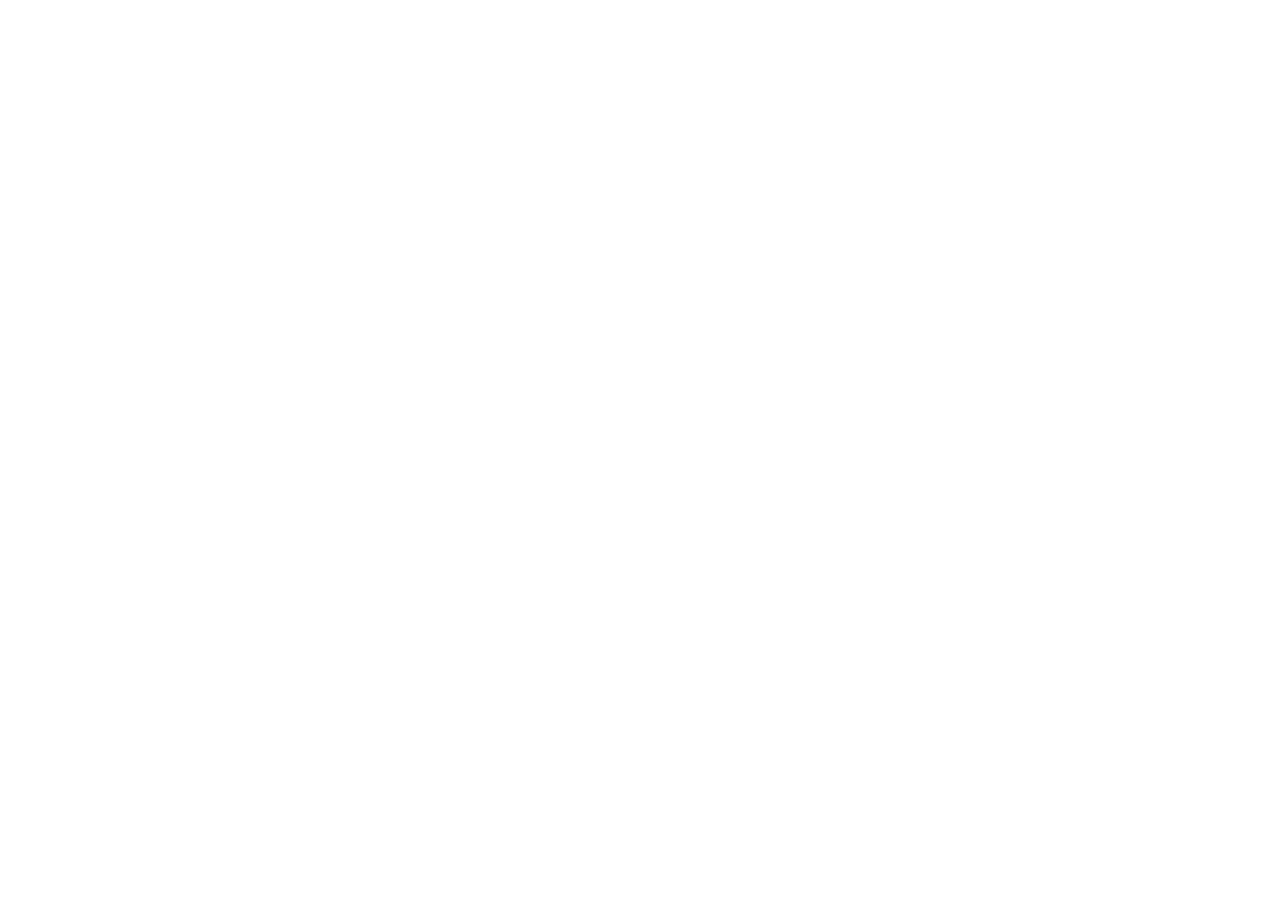
==== index.html @ 4854f017 "Add files for API" ====
<!DOCTYPE html>
<html lang="fr">
<head>
  <meta charset="UTF-8">
  <meta name="viewport" content="width=device-width, initial-scale=1.0">
  <title>Document</title>
</head>
<body>
  <script src="./app.js"></script>
</body>
</html>
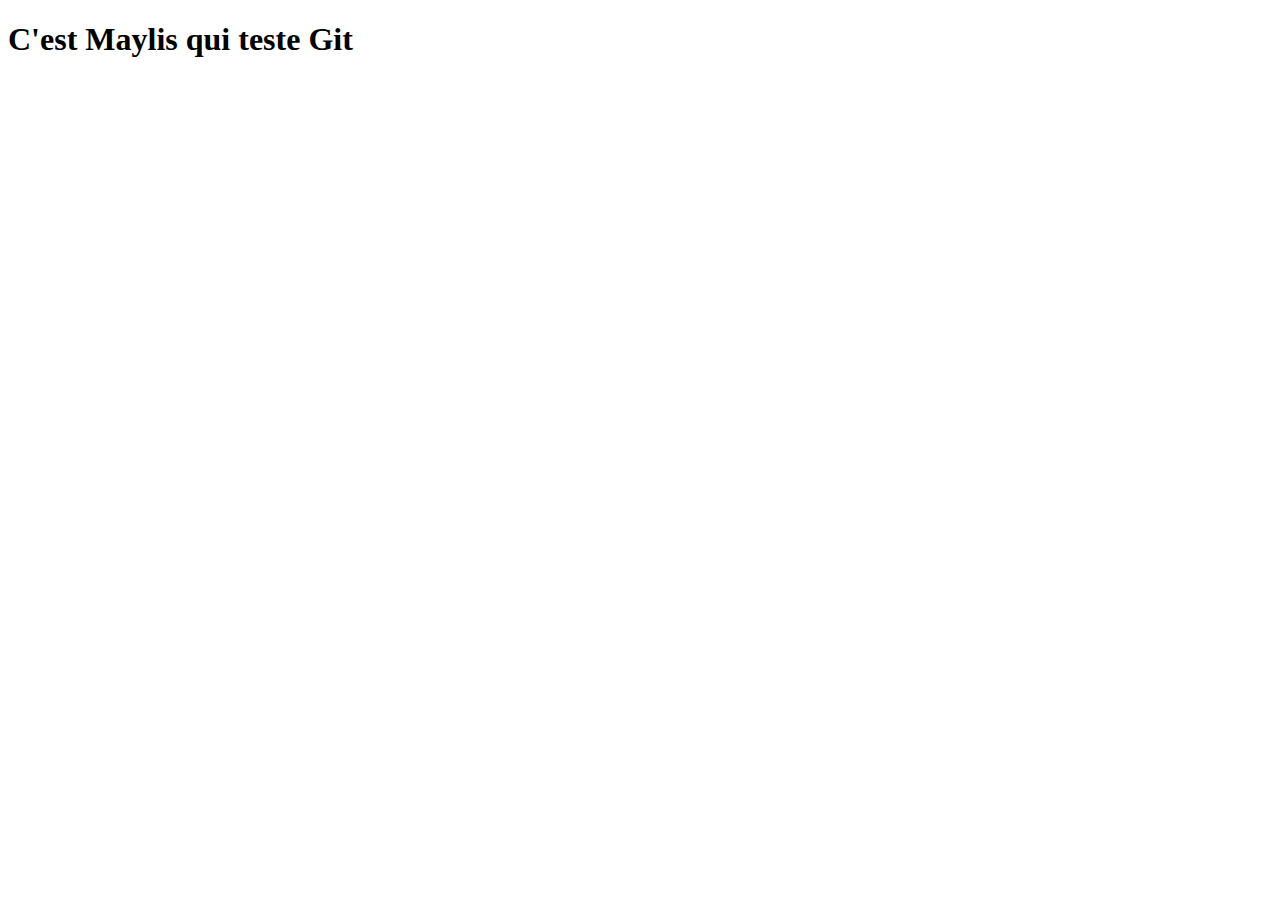
==== commit 5ecf371f: "Essai de push" ====
--- a/index.html
+++ b/index.html
@@ -6,6 +6,7 @@
   <title>Document</title>
 </head>
 <body>
+  <h1>C'est Maylis qui teste Git</h1>
   <script src="./app.js"></script>
 </body>
 </html>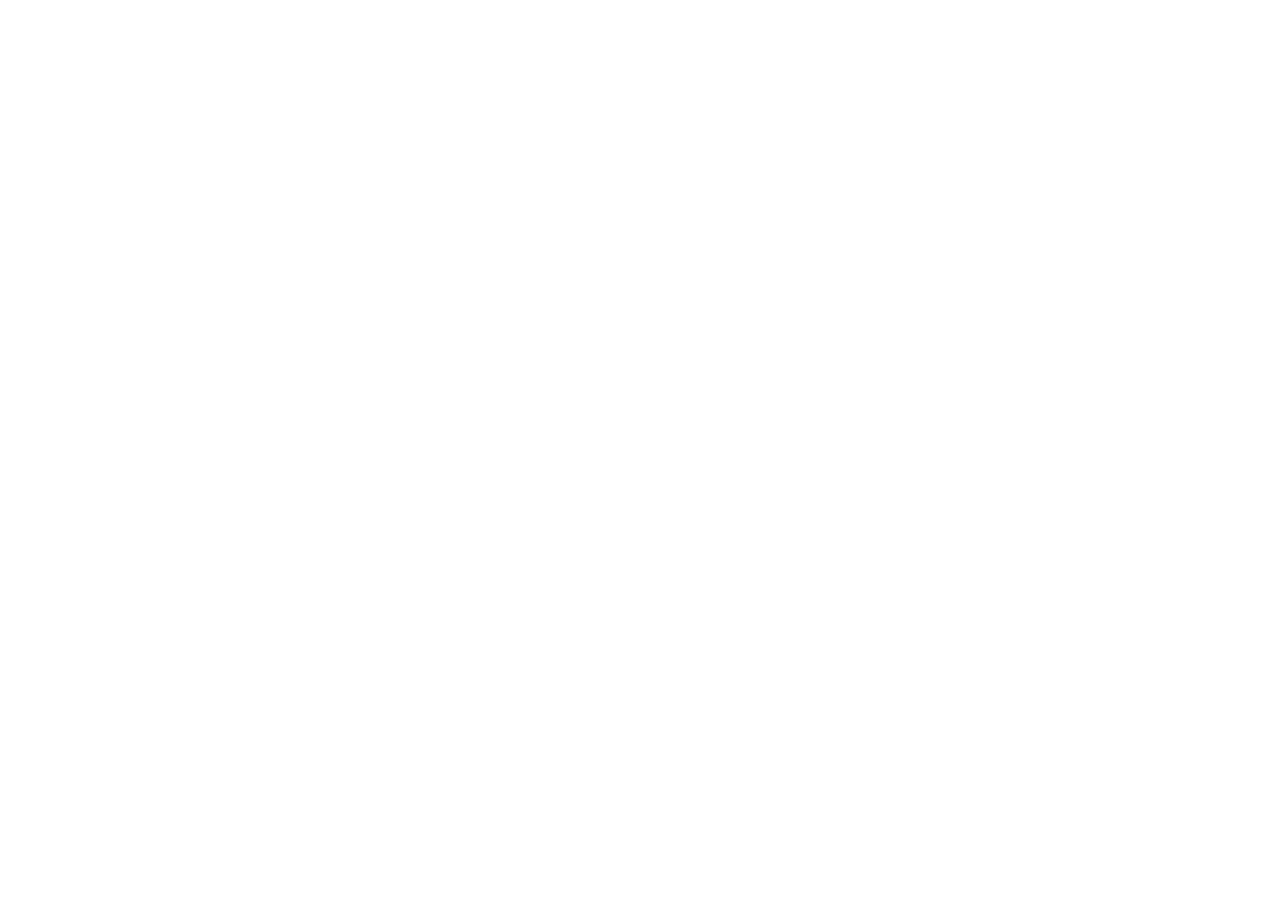
==== commit e95e1427: "Add js file" ====
--- a/index.html
+++ b/index.html
@@ -6,7 +6,9 @@
   <title>Document</title>
 </head>
 <body>
-  <h1>C'est Maylis qui teste Git</h1>
+  <div id="container">
+    <img src="" alt="" id="image">
+  </div>
   <script src="./app.js"></script>
 </body>
 </html>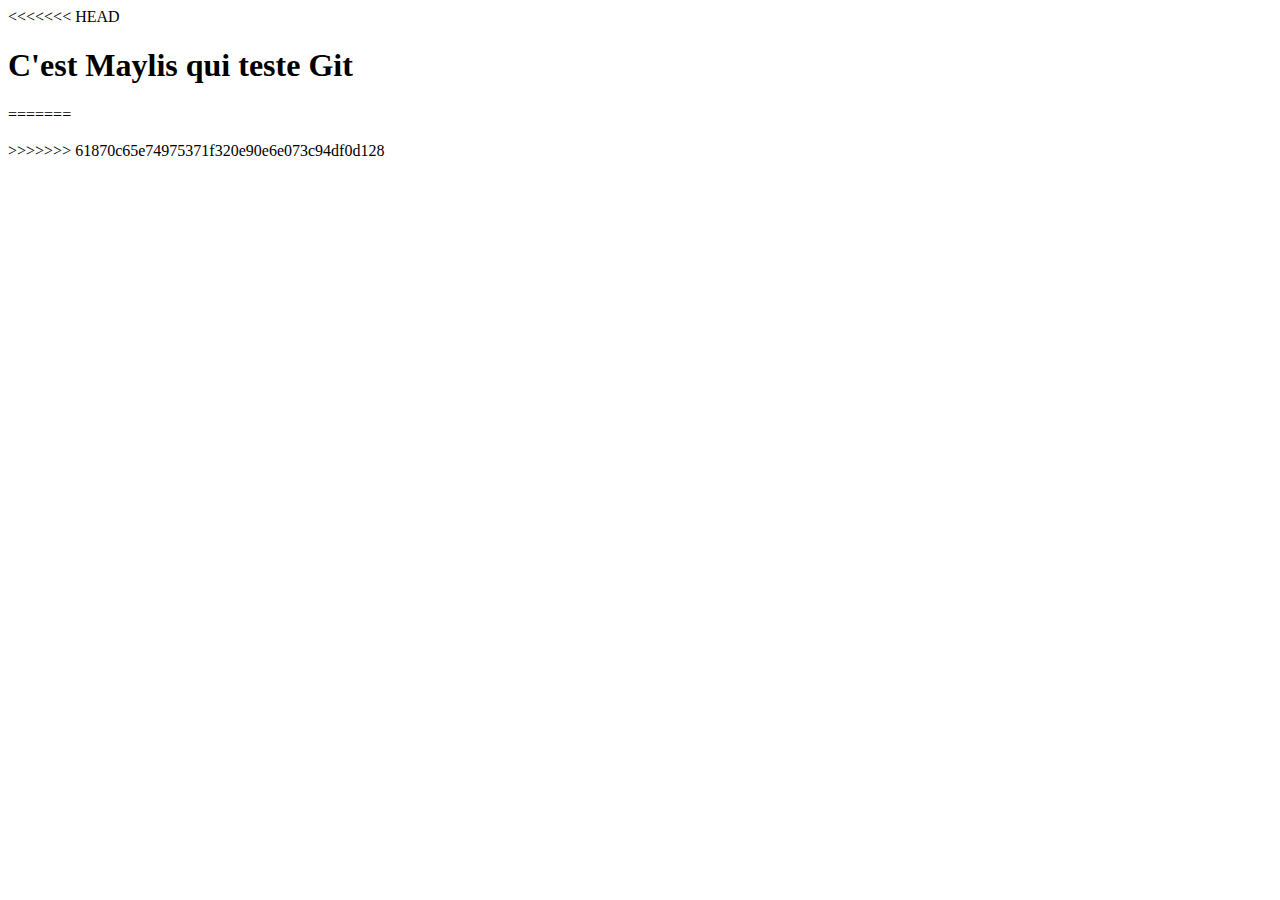
==== commit aec1cc77: "Conflict" ====
--- a/index.html
+++ b/index.html
@@ -6,9 +6,13 @@
   <title>Document</title>
 </head>
 <body>
+<<<<<<< HEAD
+  <h1>C'est Maylis qui teste Git</h1>
+=======
   <div id="container">
     <img src="" alt="" id="image">
   </div>
+>>>>>>> 61870c65e74975371f320e90e6e073c94df0d128
   <script src="./app.js"></script>
 </body>
 </html>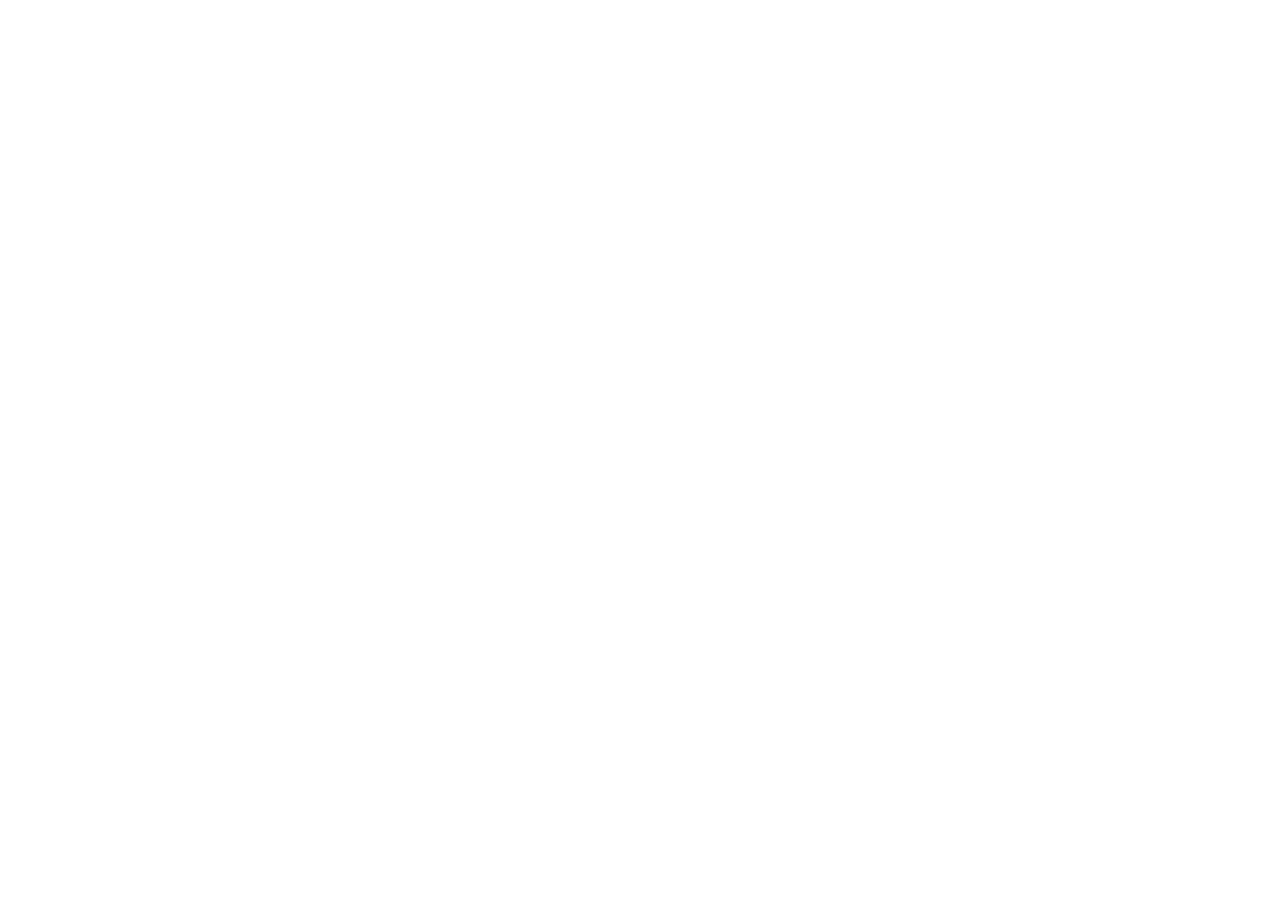
==== commit 5eabf574: "Accept incoming changes" ====
--- a/index.html
+++ b/index.html
@@ -6,13 +6,9 @@
   <title>Document</title>
 </head>
 <body>
-<<<<<<< HEAD
-  <h1>C'est Maylis qui teste Git</h1>
-=======
   <div id="container">
     <img src="" alt="" id="image">
   </div>
->>>>>>> 61870c65e74975371f320e90e6e073c94df0d128
   <script src="./app.js"></script>
 </body>
 </html>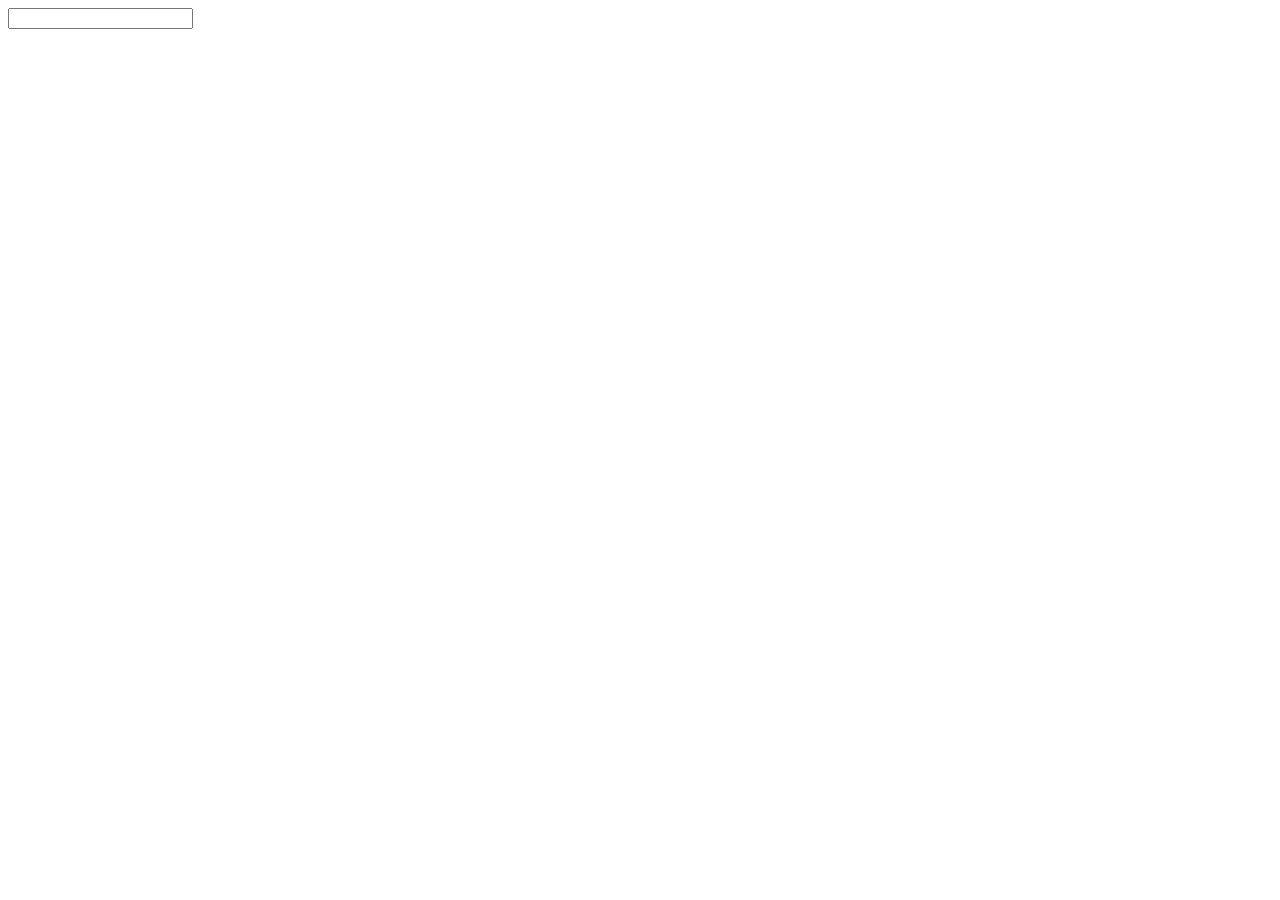
==== commit 714e7059: "Test" ====
--- a/index.html
+++ b/index.html
@@ -6,8 +6,13 @@
   <title>Document</title>
 </head>
 <body>
-  <div id="container">
+  <div>
+    <input type="search">
+  </div>
+  <div>
+    <h2 id="title"></h2>
     <img src="" alt="" id="image">
+    <p id="actor"></p>
   </div>
   <script src="./app.js"></script>
 </body>
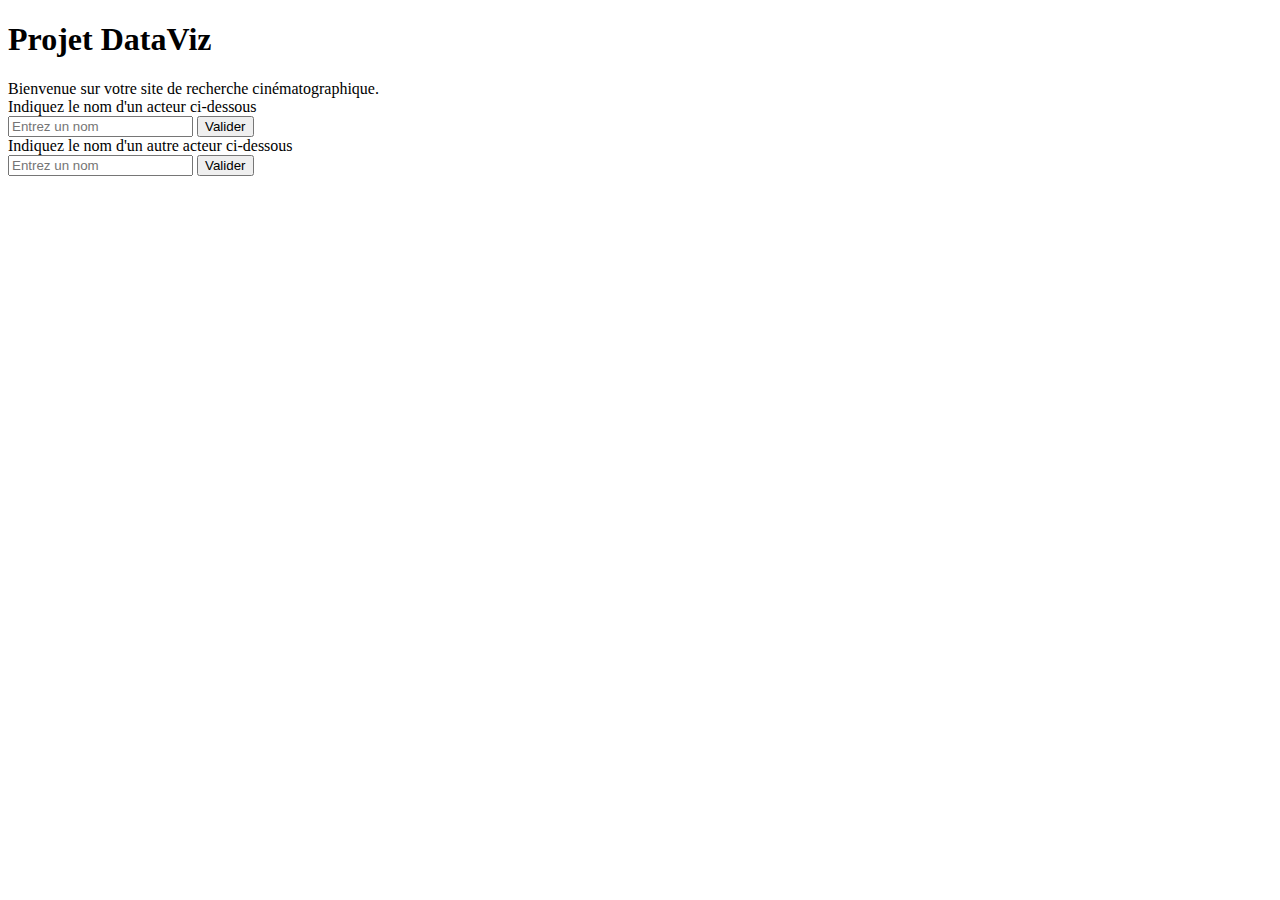
==== commit 3d970e18: "Added new functions" ====
--- a/index.html
+++ b/index.html
@@ -1,19 +1,23 @@
 <!DOCTYPE html>
 <html lang="fr">
+
 <head>
   <meta charset="UTF-8">
   <meta name="viewport" content="width=device-width, initial-scale=1.0">
   <title>Document</title>
 </head>
+
 <body>
-  <div>
-    <input type="search">
-  </div>
-  <div>
-    <h2 id="title"></h2>
-    <img src="" alt="" id="image">
-    <p id="actor"></p>
-  </div>
+  <h1> Projet DataViz</h1>
+  <div> Bienvenue sur votre site de recherche cinématographique. </div>
+  <div id="acteur1"> Indiquez le nom d'un acteur ci-dessous</div>
+  <input type="text" placeholder="Entrez un nom" id="in1">
+  <button type="button" onclick="getValue1();">Valider</button>
+  <div id="acteur2">Indiquez le nom d'un autre acteur ci-dessous</div>
+  <input type="text" placeholder="Entrez un nom" id="in2">
+  <button type="button" onclick="getValue2();">Valider</button>
+
   <script src="./app.js"></script>
 </body>
-</html>+
+</html>
